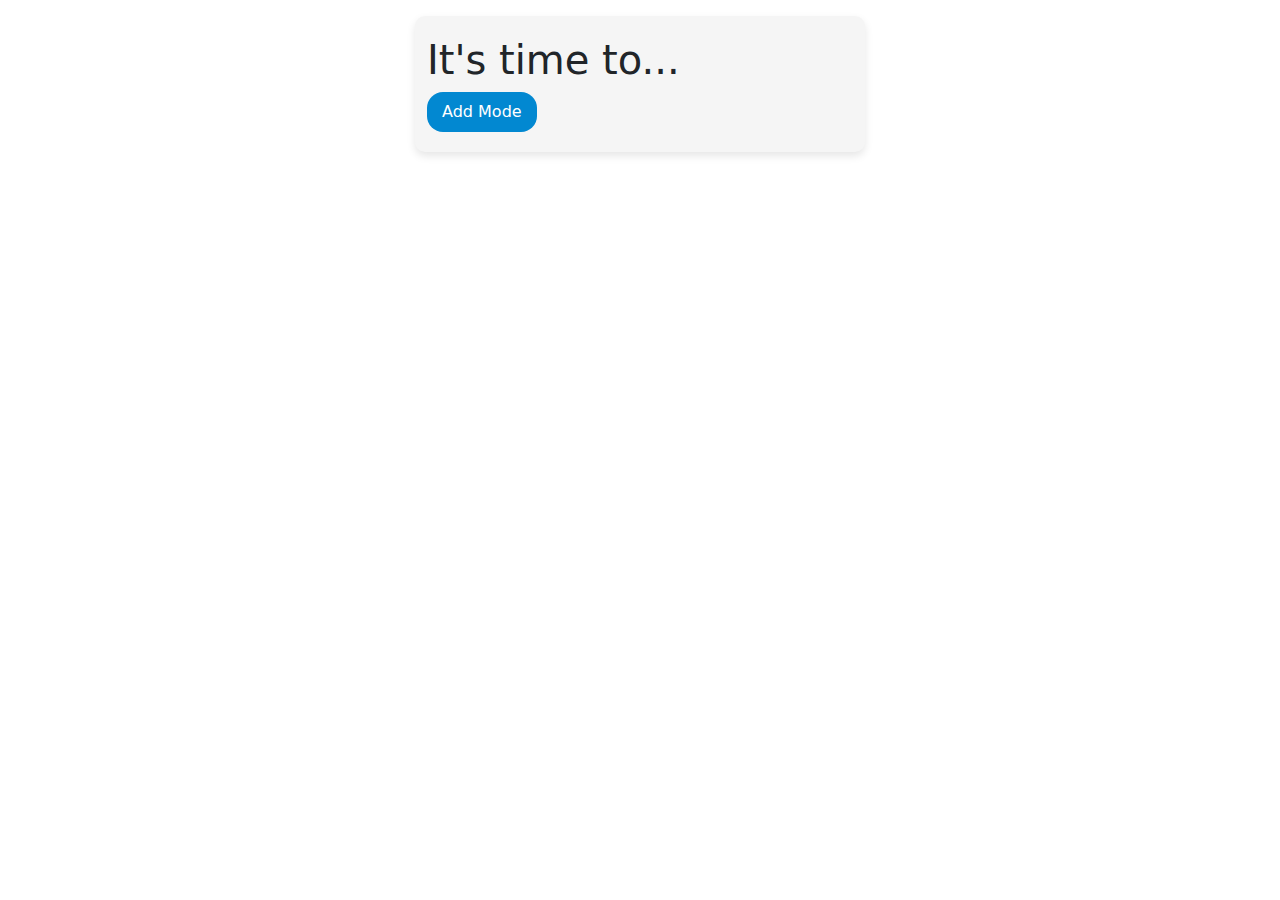
==== src/index.html @ 3900ae66 "moving all the files to src" ====
<!DOCTYPE html>
<html>
<head>
    <title>It's time to...</title>
    <meta charset="utf-8">
    <link rel="stylesheet" href="/src/style.css">
    <link href="https://fonts.googleapis.com/css2?family=Inter:ital,opsz,wght@0,14..32,100..900;1,14..32,100..900&family=Lexend:wght@100..900&family=Nunito+Sans:ital,opsz,wght@0,6..12,200..1000;1,6..12,200..1000&display=swap" rel="stylesheet">
    <link href="https://cdn.jsdelivr.net/npm/bootstrap@5.1.3/dist/css/bootstrap.min.css" rel="stylesheet">
</head>
<body>
    <div class="container mt-3" style="width: 450px;">
        <h1>It's time to...</h1>
        <div class="modes-flex" id="modes-container">
            <!-- Modes will be loaded here -->
        </div>
        <button id="addMode">Add Mode</button>
    </div>

    <script>
        document.getElementById("addMode").addEventListener("click", () => {
            window.location.href = "add_url.html";
        });

        const openLinksForMode = (modeName) => { window.location.href = `list-links.html?mode=${modeName}`; };

        const editMode = (modeName) => {
            const storageKey = `savedURL_${modeName}`;
            let savedURLs = JSON.parse(localStorage.getItem(storageKey)) || [];
            let newURLs = prompt(`Edit URLs for ${modeName} (separate multiple URLs with commas):`, savedURLs.join(","));
            if (newURLs !== null) {
                savedURLs = newURLs.split(",").map(url => url.trim());
                localStorage.setItem(storageKey, JSON.stringify(savedURLs));
                alert(`URLs for ${modeName} updated successfully!`);
            }
        };

        const loadModes = () => {
            const modesContainer = document.getElementById("modes-container");
            modesContainer.innerHTML = ''; 
            for (let i = 0; i < localStorage.length; i++) {
                const key = localStorage.key(i);
                if (key.startsWith('savedURL_')) {
                    const modeName = key.replace('savedURL_', '');
                    const modeDiv = document.createElement('div');
                    modeDiv.className = 'mode';
                    modeDiv.innerHTML = `
                        <a class="play-button-a" href="#">
                            <img class="play-button" src="icons/play.svg" alt="play-button">
                        </a>
                        <h2 class="mode-name nunito">${modeName}</h2>
                        <img src="icons/edit.svg" alt="edit icon" class="edit_icon" data-mode-name="${modeName}">
                    `;
                    modesContainer.appendChild(modeDiv);
                }
            }

        
            const playButtons = document.querySelectorAll(".play-button-a");
            playButtons.forEach((button) => {
                button.addEventListener("click", (event) => {
                    event.preventDefault(); 
                    const modeName = button.nextElementSibling.textContent.trim();
                    console.log(`Clicked mode: ${modeName}`); 
                    openLinksForMode(modeName);
                });
            });

            const editButtons = document.querySelectorAll(".edit_icon");
            editButtons.forEach((button) => {
                button.addEventListener("click", (event) => {
                    const modeName = button.dataset.modeName.trim();
                    console.log(`Editing mode: ${modeName}`); 
                    window.location.href = `edit_mode.html?mode=${modeName}`;
                });
            });
        };


        window.onload = loadModes;
    </script>
</body>
</html>
---- src/style.css ----
/* Fonts */
body {
  font-family: "Nunito Sans", sans-serif;
}

/* Containers */
.container {
  margin-top: 20px;
  padding: 20px;
  background-color: #f5f5f5;
  border-radius: 10px;
  box-shadow: 0 4px 8px rgba(0, 0, 0, 0.1);
}

/* General styles for mode elements */
.mode {
  display: flex;
  flex-direction: row;
  align-items: center; /* Align items vertically in the center */
  justify-content: space-between; /* Ensure even spacing */
  background-color: #e0f7fa;
  color: #00796b;
  font-weight: 700;
  padding: 10px 15px;
  border-radius: 1rem;
  margin-bottom: 10px;
  transition: background-color 0.3s ease, box-shadow 0.3s ease;
}
.mode:hover {
  background-color: #b2ebf2;
  box-shadow: 0 4px 8px rgba(0, 0, 0, 0.1);
}

/* Mode name */
.mode-name {
  font-size: 20px;
  margin-left: 10px;
  flex-grow: 1;
}
#save-button {
  background-color: green;
  border: none;
  color: white;
  border-radius: 1rem;
  height: 40px;
  width: 100px;
}
#save-button:hover {
  background-color: #4caf50;
}
#addInput {
  background-color: #0288d1;
  border-radius: 1rem;
  height: 40px;
  color: white;
  border: none;
  width: 120px;
}

/* Buttons */
#back-button{
    color: white;
    border-radius: 1rem;
    height:30px;
    width: 80px;
    background-color: red;
    border: none;
    font-weight: 700;
    text-align: center;
    cursor: pointer;
    padding-bottom: 30px;
}
#addMode {
  background-color: #0288d1;
  border: none;
  color: white;
  border-radius: 1rem;
  height: 40px;
  padding: 0 15px;
  cursor: pointer;
  transition: background-color 0.3s ease;
}
button:hover {
  background-color: #0277bd;
}

/* Input fields */
.urlInput:focus,
urlInput:valid {
  outline: none;
  border: 1.5px solid black;
}
.modeTitle {
  height: 40px;
  border: solid 1.5px black;
  border-radius: 1rem;
  background: none;
  padding: 1rem;
  font-size: 1rem;
  color: black;
  transition: border 150ms cubic-bezier(0.4, 0, 0.2, 1);
}
.modeTitle:focus,
modeTitle:valid {
  outline: none;
  border: 1.5px solid #1a73e8;
}
.URL {
  padding-top: 20px;
  padding-bottom: 20px;
}
.urlInput {
  border: solid 1.5px black;
  border-radius: 1rem;
  background: none;
  padding: 1rem;
  font-size: 1rem;
  color: black;
  padding-top: 20px;
  height: 40px;
  transition: border 150ms cubic-bezier(0.4, 0, 0.2, 1);
}
/* Specific styles for the icons */
img.play-button,
img.edit_icon {
  width: 24px;
  height: 24px;
  cursor: pointer;
  transition: transform 0.3s ease, opacity 0.3s ease;
}
img.play-button {
  margin-right: 10px;
}
img.edit_icon {
  margin-left: 10px;
}
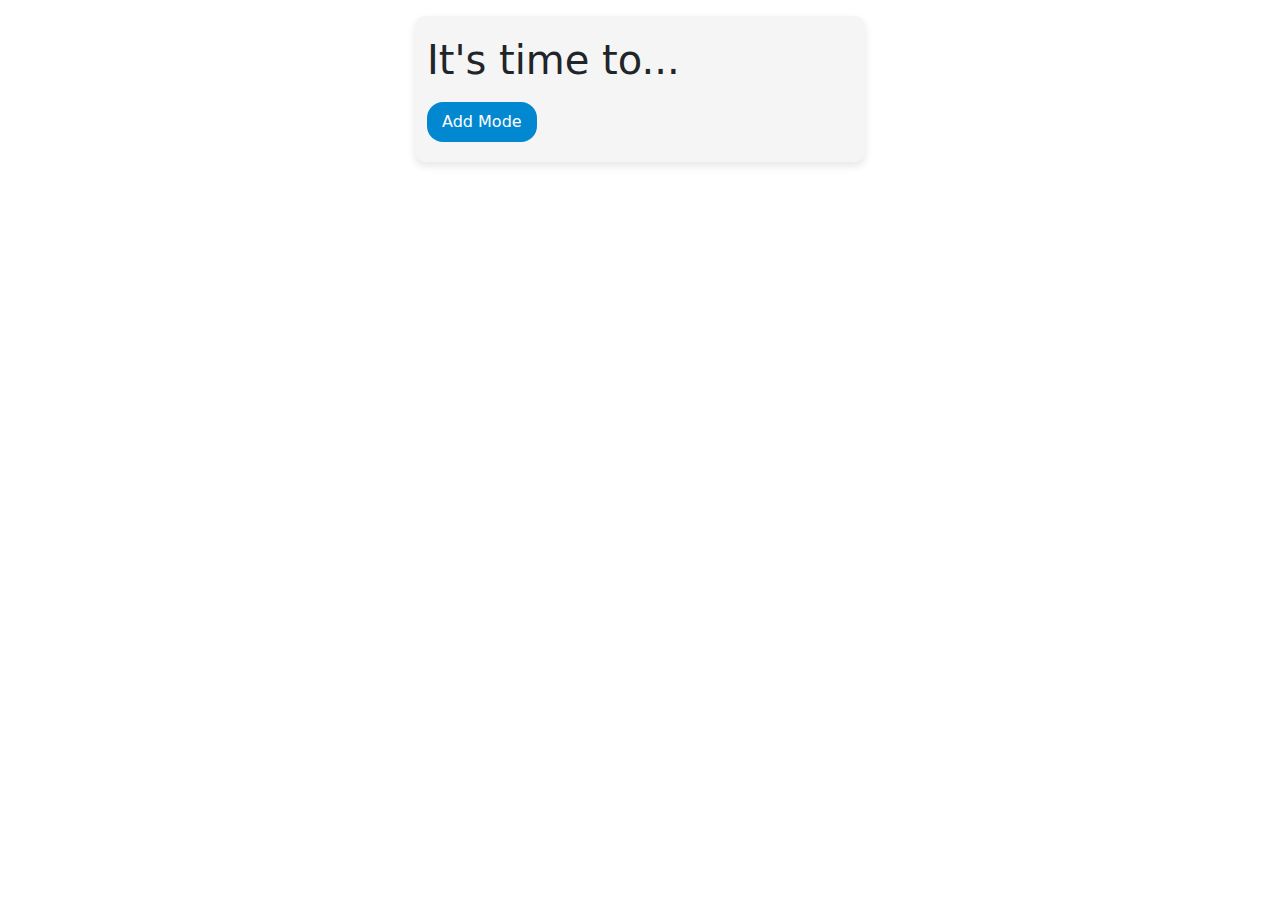
==== commit 1694fa5c: "Merge branch 'main' of https://github.com/Rayanlupo/TimeTo-Google-Extension" ====
--- a/src/index.html
+++ b/src/index.html
@@ -3,7 +3,7 @@
 <head>
     <title>It's time to...</title>
     <meta charset="utf-8">
-    <link rel="stylesheet" href="/src/style.css">
+    <link rel="stylesheet" href="style.css">
     <link href="https://fonts.googleapis.com/css2?family=Inter:ital,opsz,wght@0,14..32,100..900;1,14..32,100..900&family=Lexend:wght@100..900&family=Nunito+Sans:ital,opsz,wght@0,6..12,200..1000;1,6..12,200..1000&display=swap" rel="stylesheet">
     <link href="https://cdn.jsdelivr.net/npm/bootstrap@5.1.3/dist/css/bootstrap.min.css" rel="stylesheet">
 </head>
@@ -21,7 +21,7 @@
             window.location.href = "add_url.html";
         });
 
-        const openLinksForMode = (modeName) => { window.location.href = `list-links.html?mode=${modeName}`; };
+        const openLinksForMode = (modeName) => { window.location.href = `list_links.html?mode=${modeName}`; };
 
         const editMode = (modeName) => {
             const storageKey = `savedURL_${modeName}`;
@@ -36,7 +36,7 @@
 
         const loadModes = () => {
             const modesContainer = document.getElementById("modes-container");
-            modesContainer.innerHTML = ''; 
+            modesContainer.innerHTML = ''; // Clear existing content
             for (let i = 0; i < localStorage.length; i++) {
                 const key = localStorage.key(i);
                 if (key.startsWith('savedURL_')) {
@@ -54,28 +54,29 @@
                 }
             }
 
-        
+            // Reattach click event listeners for dynamically created play buttons
             const playButtons = document.querySelectorAll(".play-button-a");
             playButtons.forEach((button) => {
                 button.addEventListener("click", (event) => {
-                    event.preventDefault(); 
+                    event.preventDefault(); // Prevent default action
                     const modeName = button.nextElementSibling.textContent.trim();
-                    console.log(`Clicked mode: ${modeName}`); 
+                    console.log(`Clicked mode: ${modeName}`); // Debug statement
                     openLinksForMode(modeName);
                 });
             });
 
+            // Attach click event listeners for dynamically created edit buttons
             const editButtons = document.querySelectorAll(".edit_icon");
             editButtons.forEach((button) => {
                 button.addEventListener("click", (event) => {
                     const modeName = button.dataset.modeName.trim();
-                    console.log(`Editing mode: ${modeName}`); 
+                    console.log(`Editing mode: ${modeName}`); // Debug statement
                     window.location.href = `edit_mode.html?mode=${modeName}`;
                 });
             });
         };
 
-
+        // Load modes when the page loads
         window.onload = loadModes;
     </script>
 </body>
--- a/src/style.css
+++ b/src/style.css
@@ -1,4 +1,3 @@
-/* Fonts */
 body {
   font-family: "Nunito Sans", sans-serif;
 }
@@ -26,6 +25,7 @@
   margin-bottom: 10px;
   transition: background-color 0.3s ease, box-shadow 0.3s ease;
 }
+
 .mode:hover {
   background-color: #b2ebf2;
   box-shadow: 0 4px 8px rgba(0, 0, 0, 0.1);
@@ -37,6 +37,7 @@
   margin-left: 10px;
   flex-grow: 1;
 }
+
 #save-button {
   background-color: green;
   border: none;
@@ -44,10 +45,13 @@
   border-radius: 1rem;
   height: 40px;
   width: 100px;
+  margin-top: 10px;
 }
+
 #save-button:hover {
   background-color: #4caf50;
 }
+
 #addInput {
   background-color: #0288d1;
   border-radius: 1rem;
@@ -55,21 +59,42 @@
   color: white;
   border: none;
   width: 120px;
+  margin-top: 10px;
 }
 
 /* Buttons */
-#back-button{
-    color: white;
-    border-radius: 1rem;
-    height:30px;
-    width: 80px;
-    background-color: red;
-    border: none;
-    font-weight: 700;
-    text-align: center;
-    cursor: pointer;
-    padding-bottom: 30px;
+.buttons-container {
+  display: flex;
+  flex-direction: row;
+  align-items: center;
+  justify-content: space-between;
 }
+#back-button {
+  color: white;
+  border-radius: 1rem;
+  height: 30px;
+  width: 80px;
+  background-color: red;
+  border: none;
+  font-weight: 700;
+  text-align: center;
+  cursor: pointer;
+  margin-bottom: 20px;
+}
+
+.delete-button {
+  color: white;
+  border-radius: 1rem;
+  height: 40px;
+  width: 120px;
+  background-color: red;
+  border: none;
+  font-weight: 700;
+  text-align: center;
+  cursor: pointer;
+  margin-top: 10px;
+}
+
 #addMode {
   background-color: #0288d1;
   border: none;
@@ -79,10 +104,10 @@
   padding: 0 15px;
   cursor: pointer;
   transition: background-color 0.3s ease;
+  margin-top: 10px;
 }
-button:hover {
-  background-color: #0277bd;
-}
+
+
 
 /* Input fields */
 .urlInput:focus,
@@ -90,6 +115,7 @@
   outline: none;
   border: 1.5px solid black;
 }
+
 .modeTitle {
   height: 40px;
   border: solid 1.5px black;
@@ -99,16 +125,20 @@
   font-size: 1rem;
   color: black;
   transition: border 150ms cubic-bezier(0.4, 0, 0.2, 1);
+  margin-top: 10px;
 }
+
 .modeTitle:focus,
 modeTitle:valid {
   outline: none;
   border: 1.5px solid #1a73e8;
 }
+
 .URL {
   padding-top: 20px;
   padding-bottom: 20px;
 }
+
 .urlInput {
   border: solid 1.5px black;
   border-radius: 1rem;
@@ -118,8 +148,10 @@
   color: black;
   padding-top: 20px;
   height: 40px;
+  margin-top: 10px;
   transition: border 150ms cubic-bezier(0.4, 0, 0.2, 1);
 }
+
 /* Specific styles for the icons */
 img.play-button,
 img.edit_icon {
@@ -128,10 +160,33 @@
   cursor: pointer;
   transition: transform 0.3s ease, opacity 0.3s ease;
 }
+
 img.play-button {
   margin-right: 10px;
 }
+
 img.edit_icon {
   margin-left: 10px;
 }
 
+/* Hover effects for icons */
+img.play-button:hover,
+img.edit_icon:hover {
+  transform: scale(1.2);
+  opacity: 0.8;
+}
+
+/* Others */
+.urlItem {
+  display: flex;
+  flex-direction: row;
+  align-items: center;
+  justify-content: space-between;
+  background-color: #e0f7fa;
+  color: #00796b;
+  font-weight: 700;
+  padding: 10px 15px;
+  border-radius: 1rem;
+  margin-bottom: 10px;
+  transition: background-color 0.3s ease, box-shadow 0.3s ease;
+}
